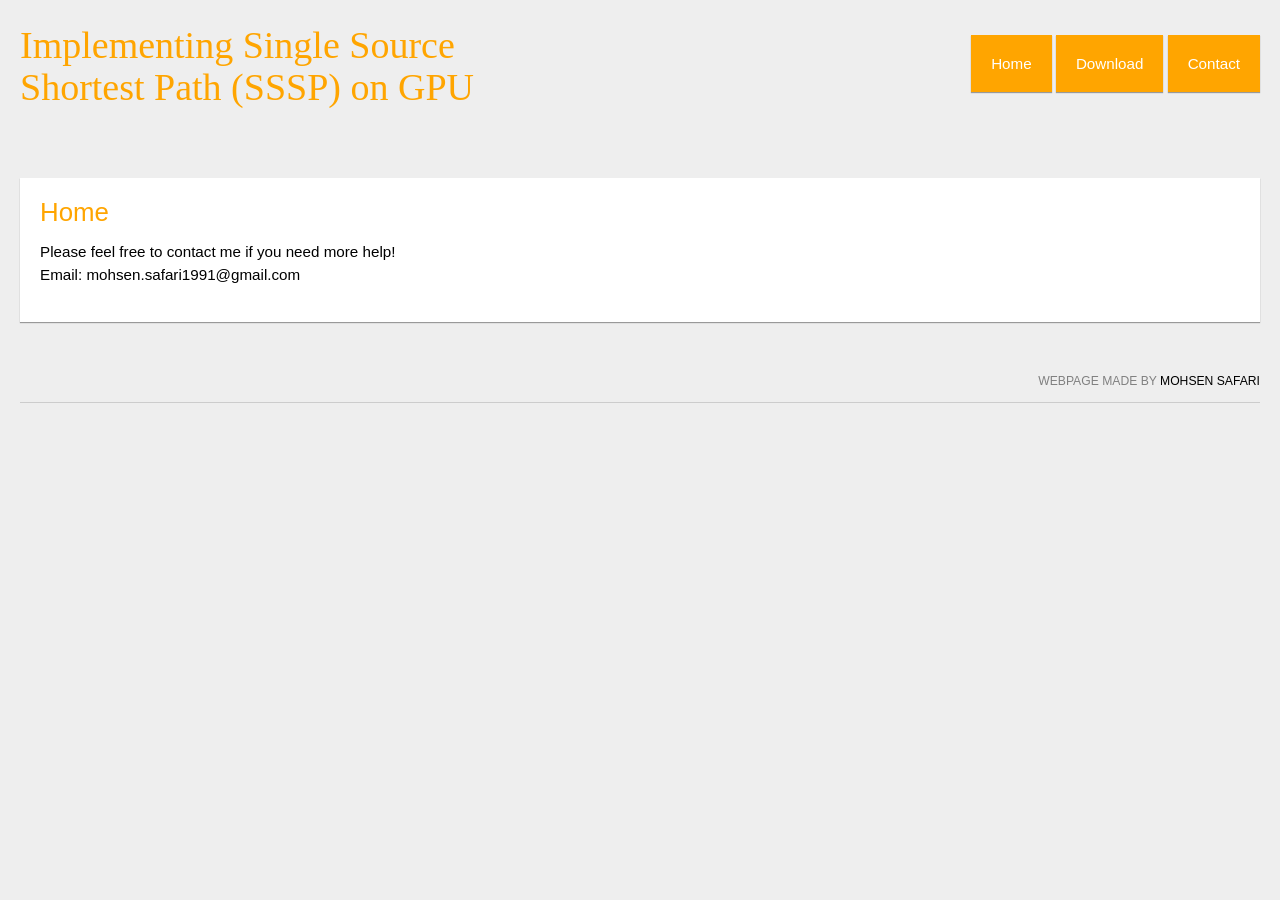
==== contact.html @ ef86f740 "Create contact.html" ====
<!DOCTYPE html>
<html>
<head>

<!-- your webpage info goes here -->

    <title>Locality-Based Relaxation</title>
	
	

<!-- you should always add your stylesheet (css) in the head tag so that it starts loading before the page html is being displayed -->	
	<link rel="stylesheet" href="style.css" type="text/css" />
	
</head>
<body>

<!-- webpage content goes here in the body -->

	<div id="page">
		<div id="logo">
			<h1>Implementing Single Source Shortest Path (SSSP) on GPU</h1>
		</div>
		<div id="nav">
			<ul>
				<li><a href="#/home.html">Home</a></li>
				<li><a href="https://github.com/GPUGraphProcessing/SSSP.git/archive/master.zip">Download</a></li>
				<li><a href="#/contact.html">Contact</a></li>
			</ul>	
		</div>
		<div id="content">
			<h2>Home</h2>
			<p>
				Please feel free to contact me if you need more help!
        <br> Email: mohsen.safari1991@gmail.com</br>
			</p>
		</div>
		<div id="footer">
			<p>
				Webpage made by <a href="/" target="_blank">Mohsen Safari</a>
			</p>
		</div>
	</div>
</body>
</html>
---- style.css ----
/*
* multi-line comment
*/
p{ line-height: 1.5em; text-align:justify; }
h1, h2, h3, h4{
    color: orange;
	font-weight: normal;
	line-height: 1.1em;
	margin: 0 0 .5em 0;
}
h1{ font-size: 2.5em; }
h2{ font-size: 1.7em; }
a{
	color: black;
	text-decoration: none;
}
	a:hover,
	a:active{ text-decoration: underline; }

/* you can structure your code's white space so that it is as readable for when you come back in the future or for other people to read and edit quickly */

body{
    font-family: arial; font-size: 95%; line-height: 1.2em; width: 100%; margin: 0; background: #eee;
}
/* you can put your code all in one line like above */
#page{ margin: 20px; }

/* or on different lines like below */
#logo{
	width: 40%;
	margin-top: 5px;
	font-family: georgia;
	display: inline-block;
}
/* but try and be as concise as possible */
#nav{
	width: 60%;
	display: inline-block;
	text-align: right;
	float: right;
	margin-top: 20px;
}
	#nav ul{}
		#nav ul li{
			display: inline-block;
			height: 62px;
		}
			#nav ul li a{
				padding: 20px;
				background: orange;
				color: white;
			}
			#nav ul li a:hover{
				background-color: #ffb424;
				box-shadow: 0px 1px 1px #666;
			}
			#nav ul li a:active{ background-color: #ff8f00; }

#content{
	margin: 50px 0;
	background: white;
	padding: 20px;
	clear: both;
	line-height: 30px;
}
#footer{
	border-bottom: 1px #ccc solid;
	margin-bottom: 10px;
}
	#footer p{
		text-align: right;
		text-transform: uppercase;
		font-size: 80%;
		color: grey;
	}

/* multiple styles seperated by a , */
#content,
ul li a{ box-shadow: 0px 1px 1px #999; }
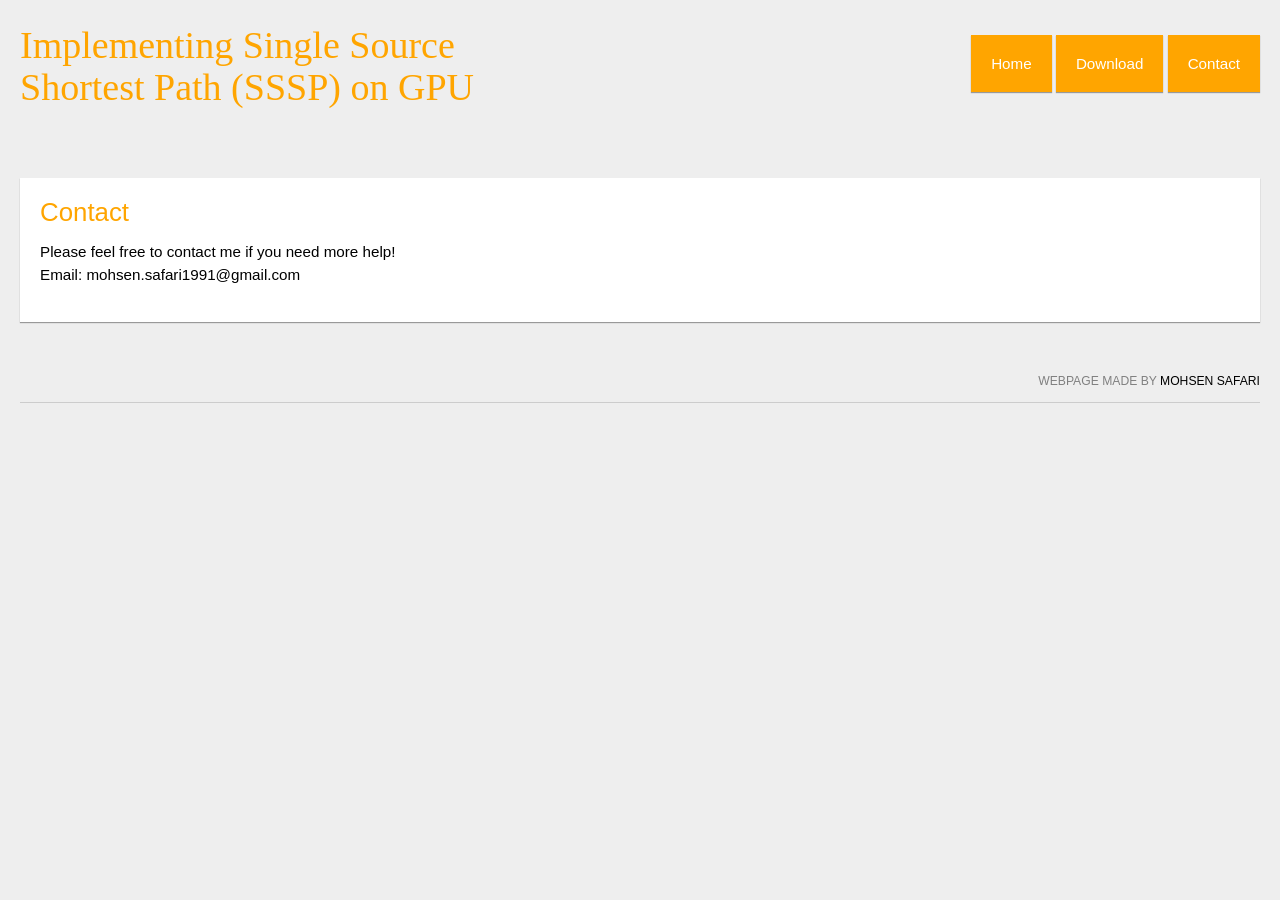
==== commit 35047bd5: "Update contact.html" ====
--- a/contact.html
+++ b/contact.html
@@ -22,16 +22,16 @@
 		</div>
 		<div id="nav">
 			<ul>
-				<li><a href="#/home.html">Home</a></li>
-				<li><a href="https://github.com/GPUGraphProcessing/SSSP.git/archive/master.zip">Download</a></li>
-				<li><a href="#/contact.html">Contact</a></li>
+				<li><a href="index.html">Home</a></li>
+				<li><a href="https://github.com/GPUGraphProcessing/SSSP/archive/master.zip">Download</a></li>
+				<li><a href="contact.html">Contact</a></li>
 			</ul>	
 		</div>
 		<div id="content">
-			<h2>Home</h2>
+			<h2>Contact</h2>
 			<p>
 				Please feel free to contact me if you need more help!
-        <br> Email: mohsen.safari1991@gmail.com</br>
+        			<br> Email: mohsen.safari1991@gmail.com</br>
 			</p>
 		</div>
 		<div id="footer">
